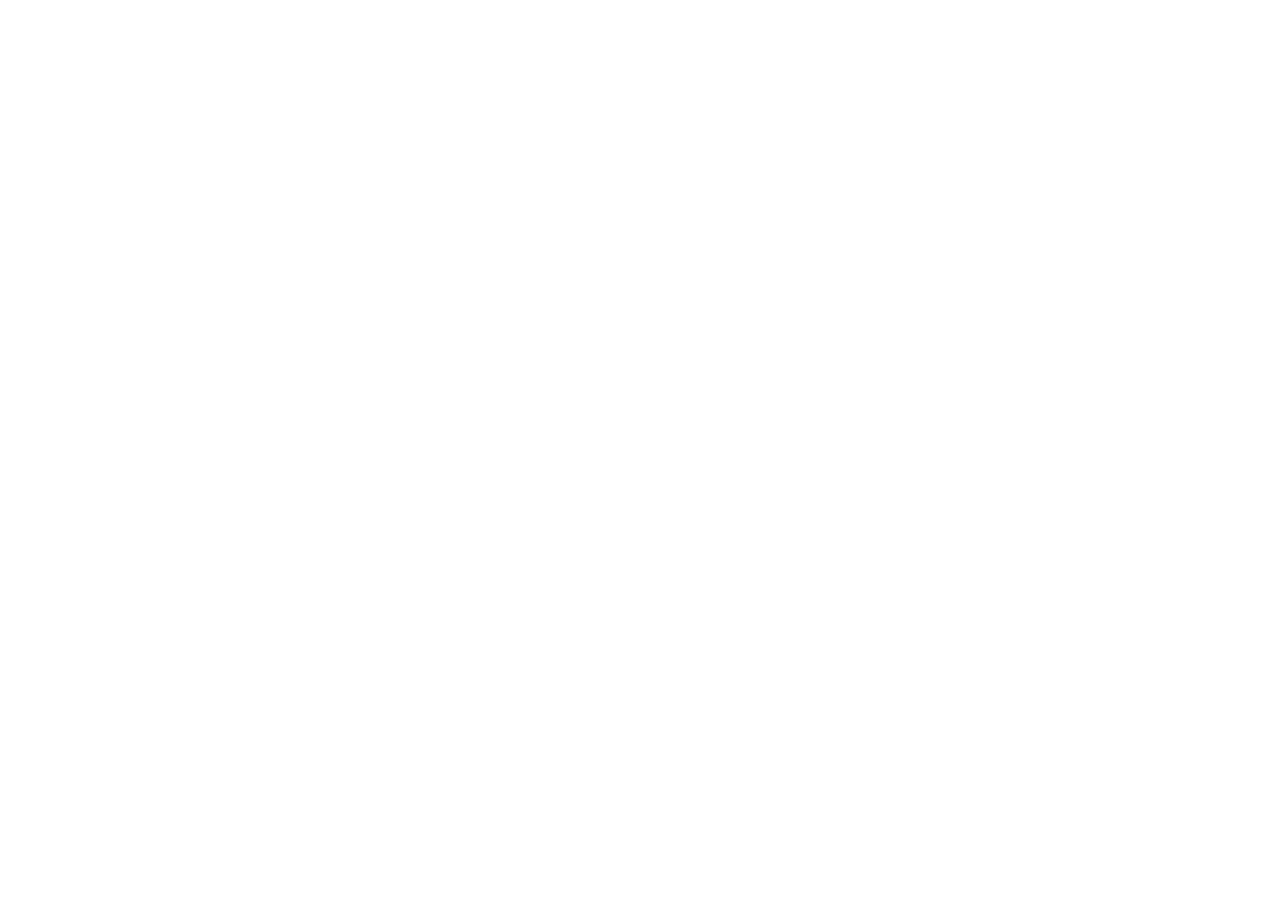
==== comparison.html @ 030067e3 "adding organizational folders and visuals" ====
<!DOCTYPE html>
<html lang="en-us">
  <head>

    <meta charset="UTF-8">
    <meta name="viewport" content="width=device-width, initial-scale=1.0">
    <meta http-equiv="X-UA-Compatible" content="ie=edge">

    <!-- Add a title here -->

    <!-- Boostrap Stylesheet -->
    <link rel="stylesheet" href="assets/css/bootstrap.min.css" media="screen">

    <!-- Our own CSS stylesheet -->
    <link rel="stylesheet" href="assets/css/styles.css" media="screen">

  </head>

  <body>
    <!-- Start of navbar -->
    <!-- End of navbar -->

    <!-- Start of container -->
    <!-- End of container -->

    <!-- jQuery CDN -->
    <script type="text/javascript" src="https://code.jquery.com/jquery-2.1.4.min.js"></script>

    <!-- Bootstrap CDN -->
    <script src="https://maxcdn.bootstrapcdn.com/bootstrap/3.3.6/js/bootstrap.min.js"></script>
  </body>

</html>
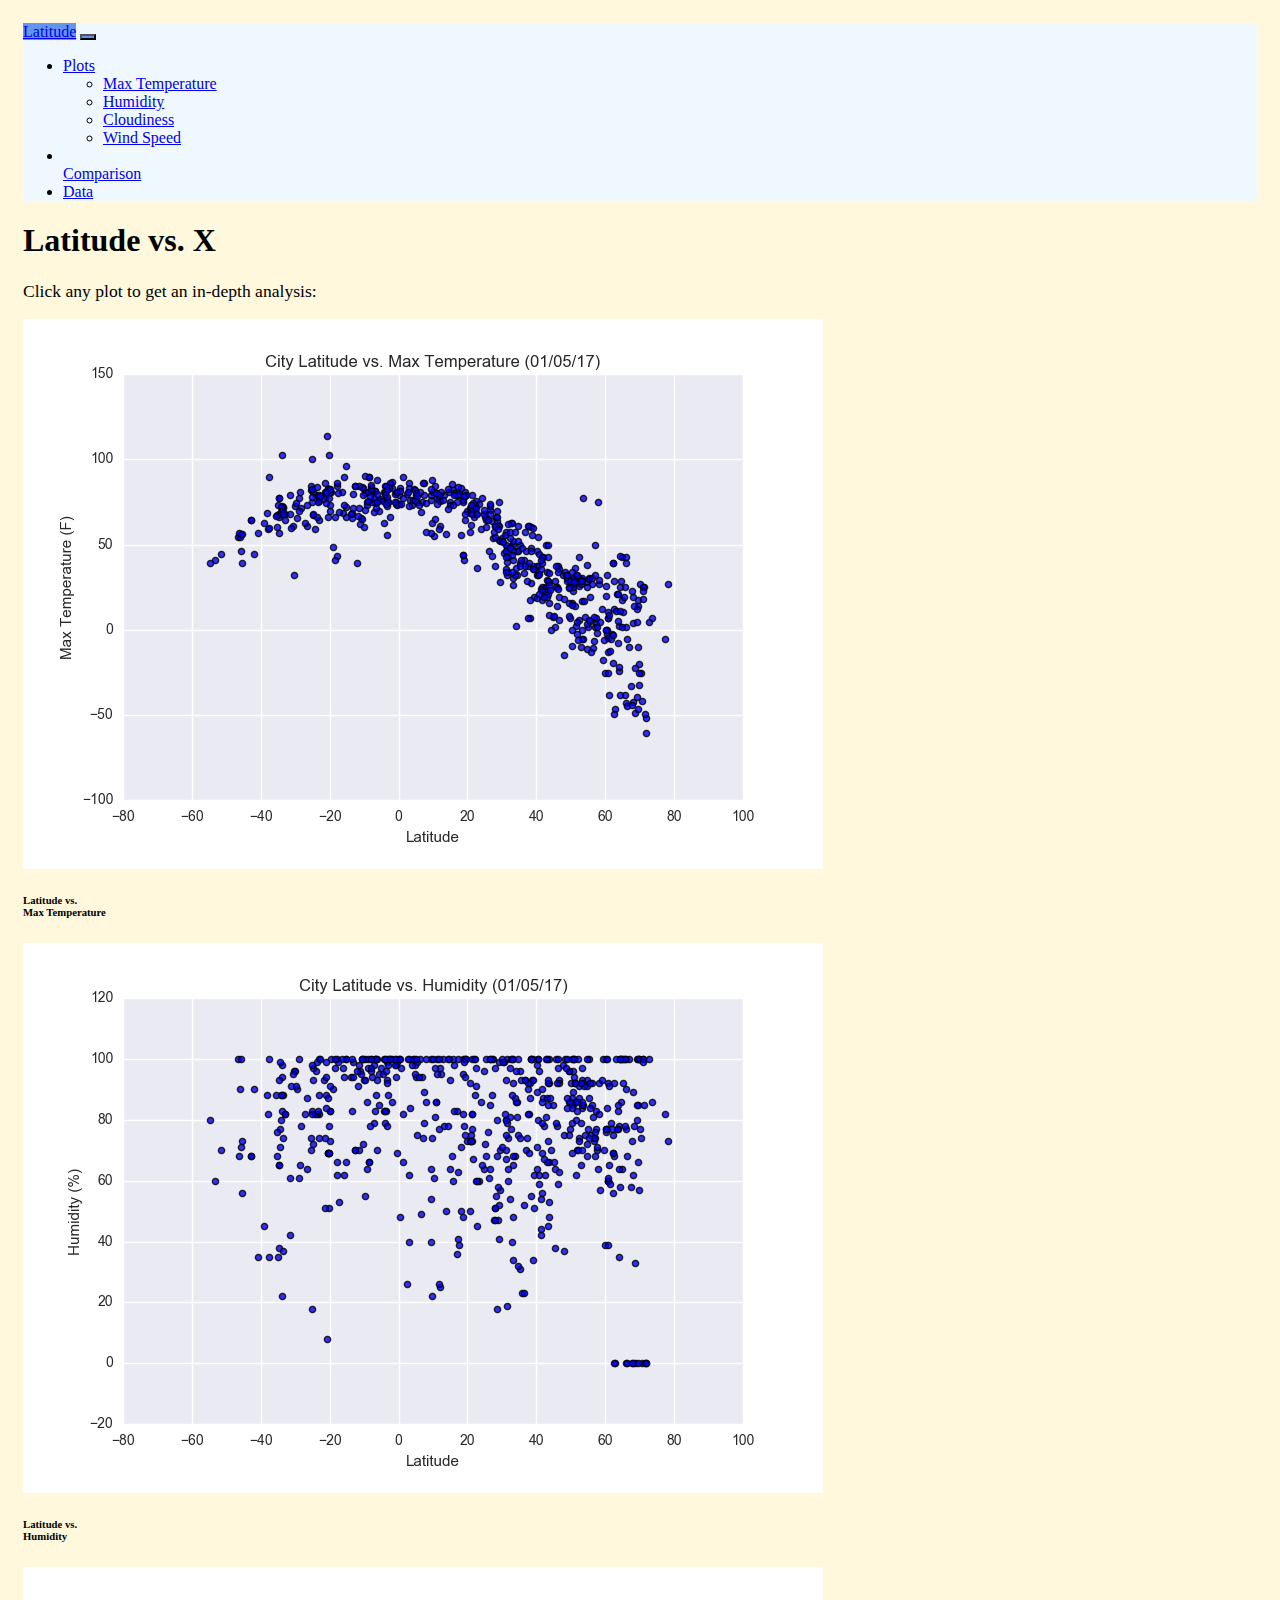
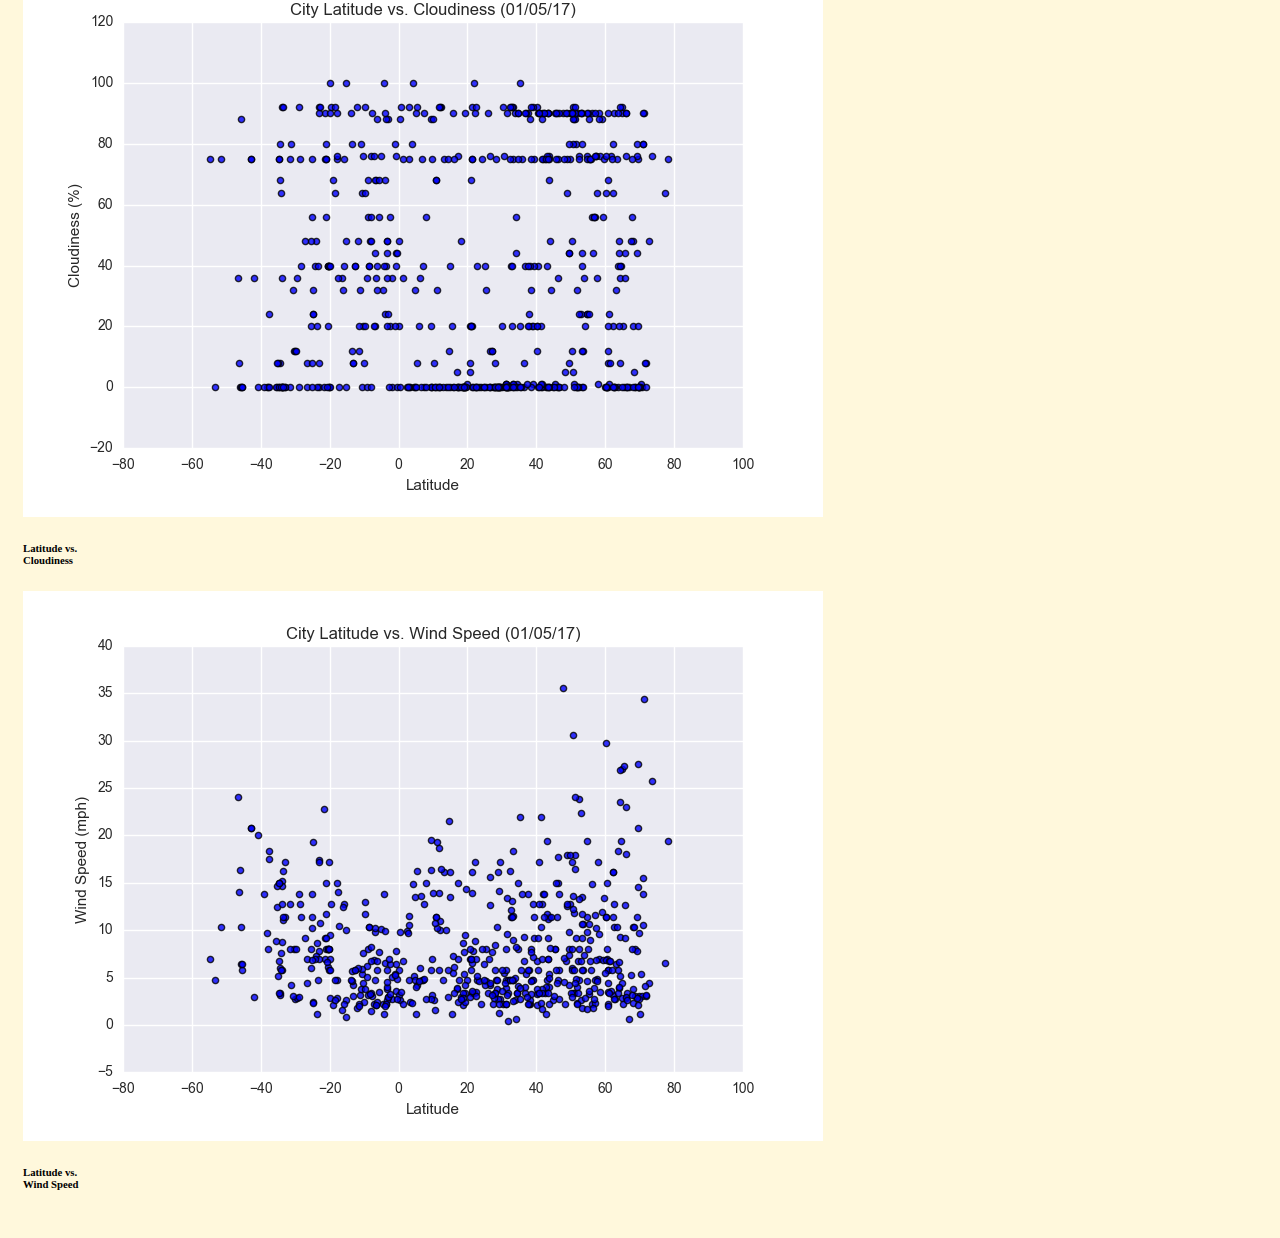
==== commit e234a7b6: "adding webpage html pages for assignment" ====
--- a/comparison.html
+++ b/comparison.html
@@ -1,26 +1,114 @@
-<!DOCTYPE html>
-<html lang="en-us">
-  <head>
-
-    <meta charset="UTF-8">
+<meta charset="UTF-8">
+    <meta http-equiv="X-UA-Compatible" content="IE=edge">
     <meta name="viewport" content="width=device-width, initial-scale=1.0">
-    <meta http-equiv="X-UA-Compatible" content="ie=edge">
-
-    <!-- Add a title here -->
-
-    <!-- Boostrap Stylesheet -->
-    <link rel="stylesheet" href="assets/css/bootstrap.min.css" media="screen">
-
-    <!-- Our own CSS stylesheet -->
-    <link rel="stylesheet" href="assets/css/styles.css" media="screen">
+     <!-- Bootstrap and CSS links here: -->
+     <link href="https://cdn.jsdelivr.net/npm/bootstrap@5.2.3/dist/css/bootstrap.min.css" rel="stylesheet" integrity="sha384-rbsA2VBKQhggwzxH7pPCaAqO46MgnOM80zW1RWuH61DGLwZJEdK2Kadq2F9CUG65" crossorigin="anonymous">
+     
+    <script src="https://cdn.jsdelivr.net/npm/bootstrap@5.0.2/dist/js/bootstrap.bundle.min.js" integrity="sha384-MrcW6ZMFYlzcLA8Nl+NtUVF0sA7MsXsP1UyJoMp4YLEuNSfAP+JcXn/tWtIaxVXM" crossorigin="anonymous"></script>
+     
+     <link rel="stylesheet" href="assets/css/styles.css">
 
   </head>
 
   <body>
     <!-- Start of navbar -->
+    <nav class="navbar sticky-top navbar-expand-md border">
+        <div class="container-fluid">
+        <a href="index_main.html" class="btn border btn-lg text-white rounded">Latitude</a>
+    
+        <button class="navbar-toggler border" type="button" data-bs-toggle="collapse" data-bs-target="#navmenu">
+            <span class="navbar-toggler-icon"></span>
+        </button>
+    
+        <div class="collapse navbar-collapse" id="navmenu">
+            <ul class="navbar-nav ms-auto">
+                <li class="nav-item dropdown-center">
+                  <a class="nav-link dropdown-toggle" href="#plots" role="button" data-bs-toggle="dropdown" aria-expanded="false">Plots</a>
+                  <ul class="dropdown-menu">
+                      <li><a class="dropdown-item" href="visualizations/temp.html">Max Temperature</a></li>
+                      <li><a class="dropdown-item" href="visualizations/humidity.html">Humidity</a></li>
+                      <li><a class="dropdown-item" href="visualizations/cloudiness.html">Cloudiness</a></li>
+                      <li><a class="dropdown-item" href="visualizations/wind.html">Wind Speed</a></li>
+                  </ul>
+              </li>
+              <li class="nav-item"></li>
+                  <a href="comparison.html" class="nav-link">Comparison</a>
+              </li>
+              <li>
+                  <a href="data.html" class="nav-link">Data</a>
+              </li>
+          </ul>
+      </div>
+
+      </div>
+
+  </nav>
     <!-- End of navbar -->
 
     <!-- Start of container -->
+    <section class="p-5 bg-white my-3">
+      <div class="container">
+          <h1 class="m-2 border-bottom text-center">Latitude vs. <span class="text-primary">X</span></h1>
+          <p class="lead text-center text-dark mb-5">Click any plot to get an in-depth analysis:
+          </p>
+          <div class="row g-4">
+              <div class="col-md-6 col-lg-6">
+                  <div class="card bg-light">
+                      <div class="card-body text-center">
+                          <a href="visualizations/temp.html">
+                              <img src="assets\images\Fig1.png" class="img-fluid mb-1 w-100" alt="...">
+                          </a>
+                          <h6 class="card-title mb-3">Latitude vs.<div class="span text-primary">Max Temperature</div></h6>
+                          
+                      </div>
+                  </div>
+              </div>
+              <div class="col-md-6 col-lg-6">
+                  <div class="card bg-light">
+                      <div class="card-body text-center">
+                          <a href="visualizations/humidity.html">
+                              <img src="assets\images\Fig2.png" class="img-fluid w-100 mb-1" alt="...">
+                          </a>
+                          <h6 class="card-title mb-3">Latitude vs.<div class="span text-primary">Humidity</div></h6>                        
+                      </div>
+                  </div>
+              </div>
+              <div class="col-md-6 col-lg-6">
+                  <div class="card bg-light">
+                      <div class="card-body text-center">
+                          <a href="visualizations/cloudiness.html">
+                              <img src="assets\images\Fig3.png" class="img-fluid mb-1 w-100" alt="...">
+                          </a>
+                          <h6 class="card-title mb-3">Latitude vs.<div class="span text-primary">Cloudiness</div></h6>
+                      </div>
+                  </div>
+              </div>
+              <div class="col-md-6 col-lg-6">
+                  <div class="card bg-light">
+                      <div class="card-body text-center">
+                          <a href="visualizations/wind.html">
+                              <img src="assets\images\Fig4.png" class="img-fluid mb-1 w-100" alt="...">
+                          </a>
+                          <h6 class="card-title mb-3">Latitude vs.<div class="span text-primary">Wind Speed</div></h6> 
+                      </div>
+                  </div>
+              </div>
+          </div>
+      </div>
+  </section>
+
+
+
+
+
+
+
+
+
+
+
+  
+
     <!-- End of container -->
 
     <!-- jQuery CDN -->
--- a/assets/css/styles.css
+++ b/assets/css/styles.css
@@ -0,0 +1,38 @@
+body {
+  background-color:cornsilk;
+  padding: 15px;
+}
+
+.navbar {
+  background-color: aliceblue;
+
+}
+
+.btn {
+  background-color:cornflowerblue;
+}
+
+.navbar-toggler {
+    background-color:cornflowerblue;
+    
+}
+
+.caption {
+  background-color: cornflowerblue;
+}
+
+@media (min-width: 576px) {
+  p{
+    font-size: 1.1rem;
+  }
+}
+
+@media (max-width: 576px) {
+  .navbar {
+    background-color:cornflowerblue;
+    border-width: 3px;
+  }
+
+
+}
+
